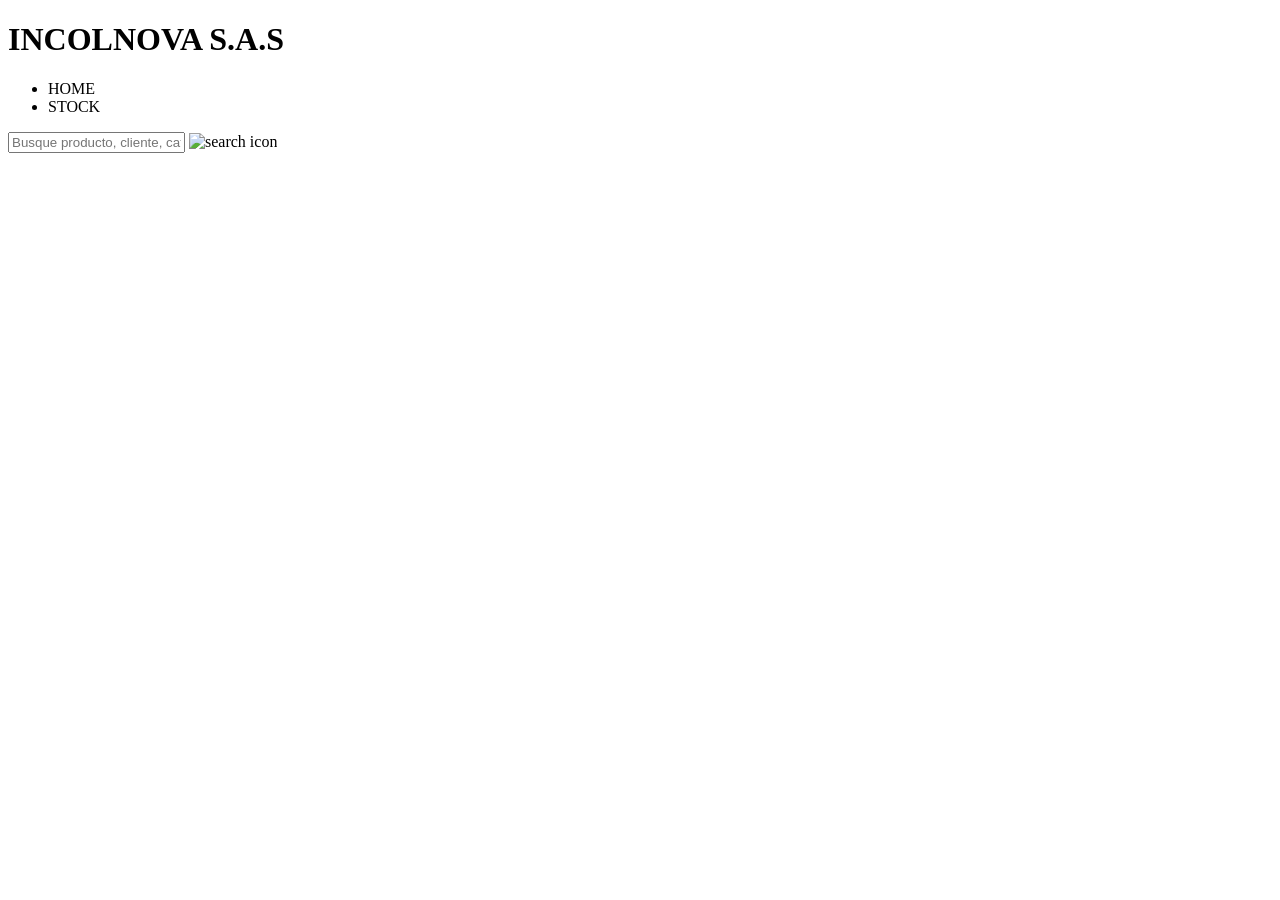
==== index.html @ 7d0bf695 "Maqueteando Log In" ====
<!DOCTYPE html>
<html lang="en">
<head>
    <meta charset="UTF-8">
    <meta name="viewport" content="width=device-width, initial-scale=1.0">
    <title>Incolnova - Home</title>
    <link rel="stylesheet" href="/css/style.css">
    <link rel="stylesheet" href="/fonts/fonts.css">
    <link rel="icon" href="/img/icon.png" type="image/png">
</head>
<body>
    <header>
        <div>
            <h1>INCOLNOVA S.A.S</h1>
        </div>
        <nav class="narbar">
            <ul>
                <li>HOME</li>
                <li>STOCK</li>
            </ul>
            <div>
                <input type="text" name="filter" id="navbar__filter" placeholder="Busque producto, cliente, categoria">
                <img src="/img/search_icon.svg" alt="search icon">
            </div>
        </nav>
    </header>
    <main>
        
    </main>
</body>
</html>
---- fonts/fonts.css ----
/* Importación de fuente: nombre de fuente, url, formato y grosor */

@font-face {
    font-family: 'Montserrat';
    src: url('/fonts/Font_Montserrat/Montserrat-Thin.ttf') format('truetype');
    font-weight: 100;
}
@font-face {
    font-family: 'Montserrat';
    src: url('/fonts/Font_Montserrat/Montserrat-ExtraLight.ttf') format('truetype');
    font-weight: 200;
}
@font-face {
    font-family: 'Montserrat';
    src: url('/fonts/Font_Montserrat/Montserrat-Light.ttf') format('truetype');
    font-weight: 300;
}
@font-face {
    font-family: 'Montserrat';
    src: url('/fonts/Font_Montserrat/Montserrat-Regular.ttf') format('truetype');
    font-weight: 400;
}
@font-face {
    font-family: 'Montserrat';
    src: url('/fonts/Font_Montserrat/Montserrat-Medium.ttf') format('truetype');
    font-weight: 500;
}
@font-face {
    font-family: 'Montserrat';
    src: url('/fonts/Font_Montserrat/Montserrat-SemiBold.ttf') format('truetype');
    font-weight: 600;
}
@font-face {
    font-family: 'Montserrat';
    src: url('/fonts/Font_Montserrat/Montserrat-Bold.ttf') format('truetype');
    font-weight: 700;
}
@font-face {
    font-family: 'Montserrat';
    src: url('/fonts/Font_Montserrat/Montserrat-ExtraBold.ttf') format('truetype');
    font-weight: 800;
}

@font-face {
    font-family: 'Montserrat';
    src: url('/fonts/Font_Montserrat/Montserrat-Black.ttf') format('truetype');
    font-weight: 900;
}
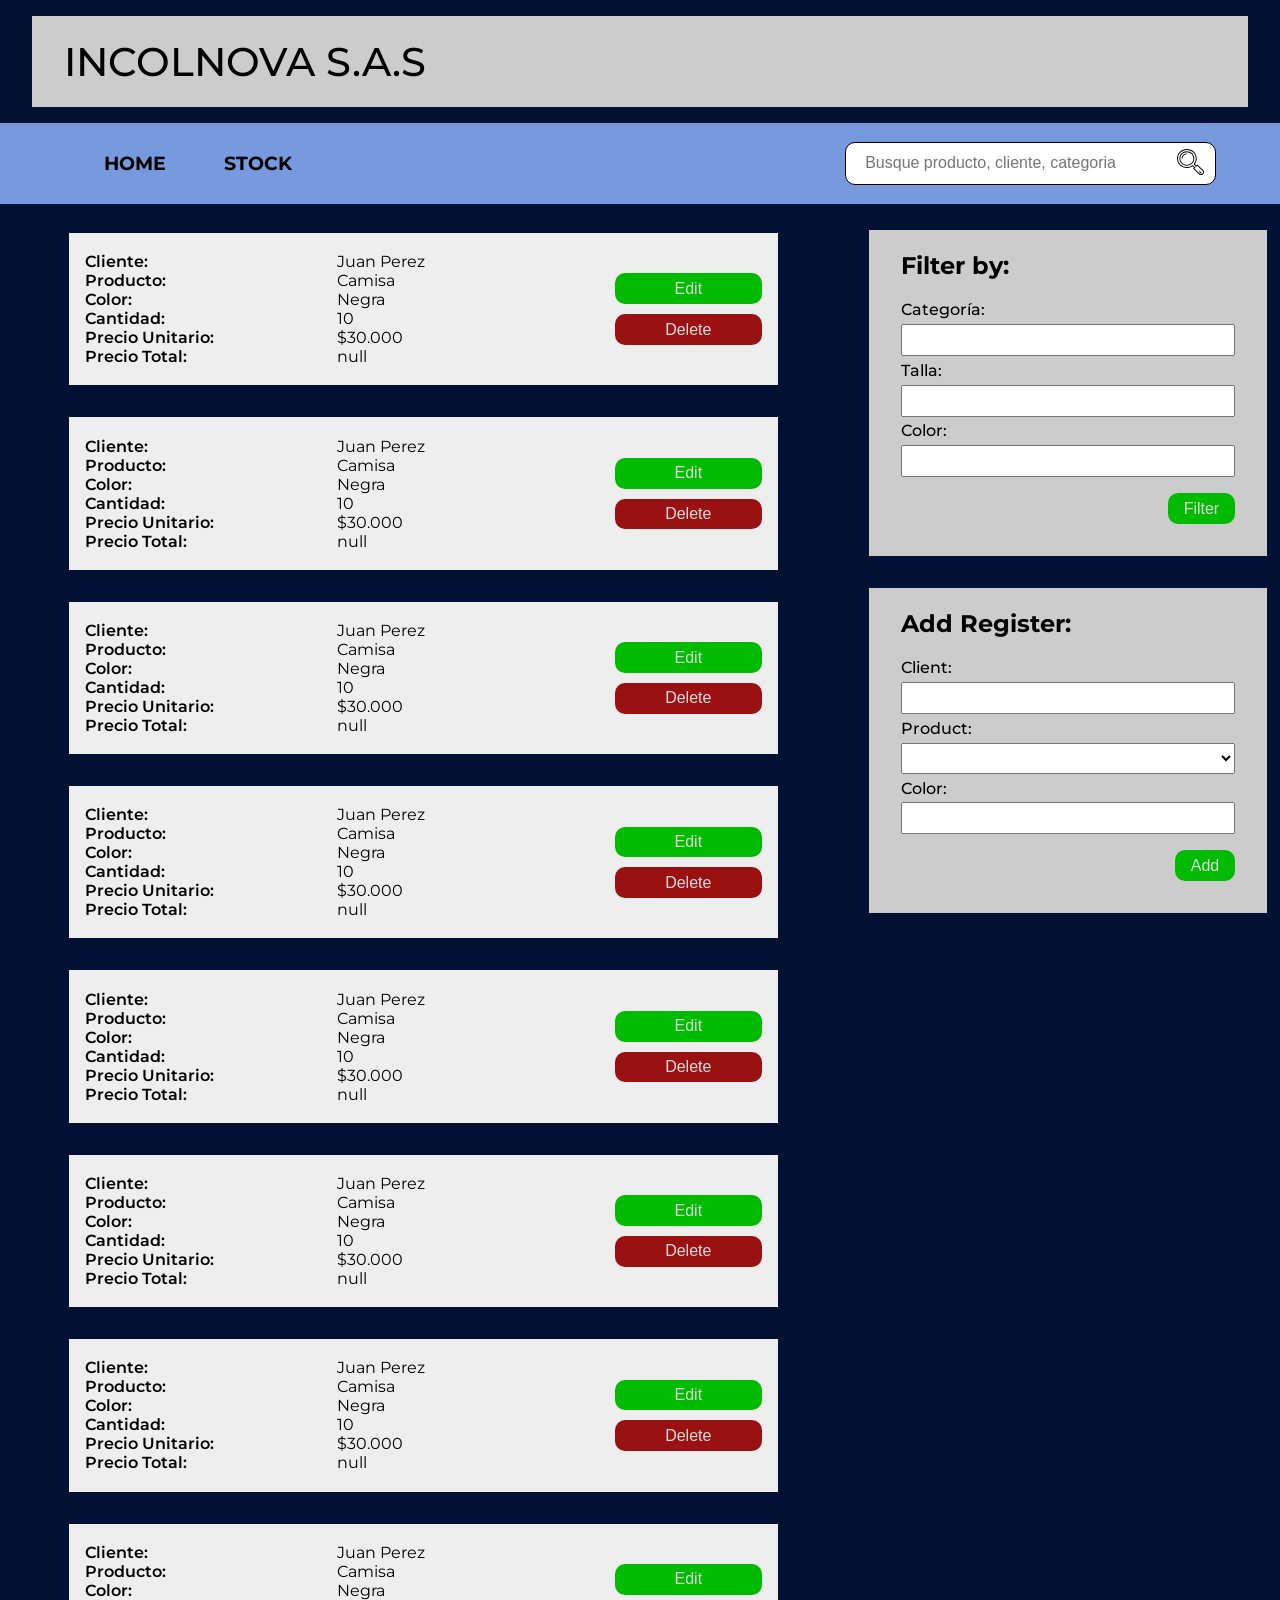
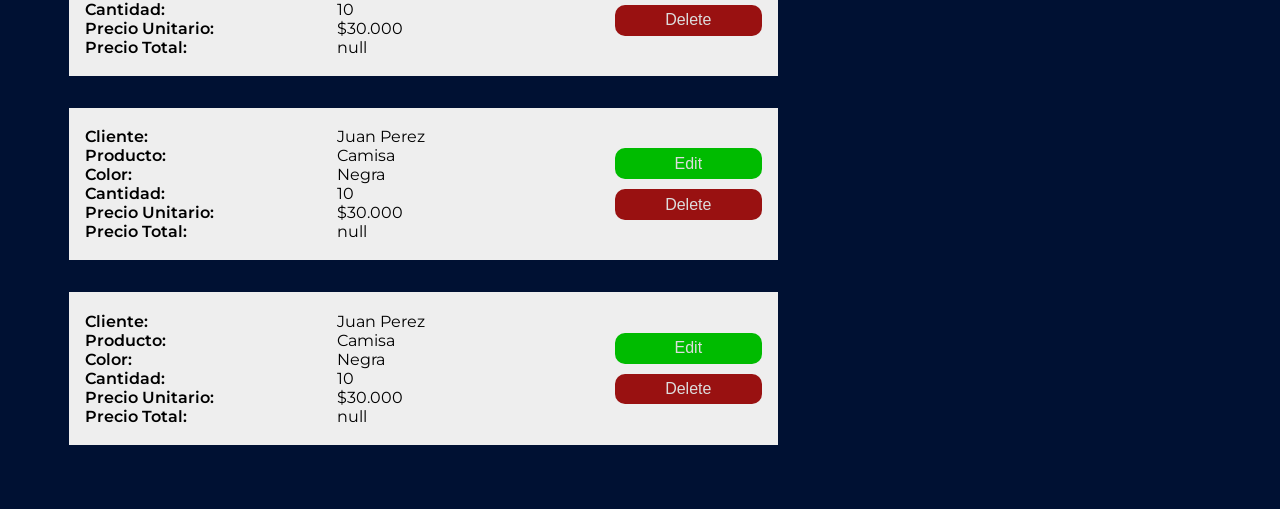
==== commit f89a72d5: "Maqueteando index" ====
--- a/index.html
+++ b/index.html
@@ -6,25 +6,257 @@
     <title>Incolnova - Home</title>
     <link rel="stylesheet" href="/css/style.css">
     <link rel="stylesheet" href="/fonts/fonts.css">
-    <link rel="icon" href="/img/icon.png" type="image/png">
+    <link rel="icon" href="/assets/img/icon.png" type="image/png">
 </head>
 <body>
+    
+    <!-- HEADER -->
     <header>
-        <div>
+        <div class="header__title">
             <h1>INCOLNOVA S.A.S</h1>
         </div>
-        <nav class="narbar">
-            <ul>
-                <li>HOME</li>
-                <li>STOCK</li>
-            </ul>
-            <div>
+        <div class="main-nav">
+            <nav class="navbar">
+                <ul class="navbar__ul">
+                    <li><a href="">HOME</a></li>
+                    <li><a href="">STOCK</a></li>
+                </ul>
+            </nav>
+            <div class="div-searcher">
                 <input type="text" name="filter" id="navbar__filter" placeholder="Busque producto, cliente, categoria">
-                <img src="/img/search_icon.svg" alt="search icon">
+                <button><img src="/assets/img/search_icon.svg" alt="search icon"></button>
             </div>
-        </nav>
+        </div>
     </header>
-    <main>
+
+
+    <!-- CONTENIDO PRINCIPAL -->
+    <main class="dashboard">
+
+        <!-- LISTADO IZQUIERDA -->
+            <section class="products">
+                <article class="card" data-id="123">
+                    <section class="card-body">
+                        <dl>
+                            <div><dt>Cliente:</dt><dd>Juan Perez</dd></div>
+                            <div><dt>Producto:</dt><dd>Camisa</dd></div>
+                            <div><dt>Color:</dt><dd>Negra</dd></div>
+                            <div><dt>Cantidad:</dt><dd>10</dd></div>
+                            <div><dt>Precio Unitario:</dt><dd>$30.000</dd></div>
+                            <div><dt>Precio Total:</dt><dd>null</dd></div>
+                        </dl>
+                    </section>
+                    <div class="card-actions">
+                        <button type="button" class="btn-edit">Edit</button>
+                        <button type="button" class="btn-delete">Delete</button>
+                    </div>
+                </article>
+                <article class="card" data-id="123">
+                    <section class="card-body">
+                        <dl>
+                            <div><dt>Cliente:</dt><dd>Juan Perez</dd></div>
+                            <div><dt>Producto:</dt><dd>Camisa</dd></div>
+                            <div><dt>Color:</dt><dd>Negra</dd></div>
+                            <div><dt>Cantidad:</dt><dd>10</dd></div>
+                            <div><dt>Precio Unitario:</dt><dd>$30.000</dd></div>
+                            <div><dt>Precio Total:</dt><dd>null</dd></div>
+                        </dl>
+                    </section>
+                    <div class="card-actions">
+                        <button type="button" class="btn-edit">Edit</button>
+                        <button type="button" class="btn-delete">Delete</button>
+                    </div>
+                </article>
+                <article class="card" data-id="123">
+                    <section class="card-body">
+                        <dl>
+                            <div><dt>Cliente:</dt><dd>Juan Perez</dd></div>
+                            <div><dt>Producto:</dt><dd>Camisa</dd></div>
+                            <div><dt>Color:</dt><dd>Negra</dd></div>
+                            <div><dt>Cantidad:</dt><dd>10</dd></div>
+                            <div><dt>Precio Unitario:</dt><dd>$30.000</dd></div>
+                            <div><dt>Precio Total:</dt><dd>null</dd></div>
+                        </dl>
+                    </section>
+                    <div class="card-actions">
+                        <button type="button" class="btn-edit">Edit</button>
+                        <button type="button" class="btn-delete">Delete</button>
+                    </div>
+                </article>
+                <article class="card" data-id="123">
+                    <section class="card-body">
+                        <dl>
+                            <div><dt>Cliente:</dt><dd>Juan Perez</dd></div>
+                            <div><dt>Producto:</dt><dd>Camisa</dd></div>
+                            <div><dt>Color:</dt><dd>Negra</dd></div>
+                            <div><dt>Cantidad:</dt><dd>10</dd></div>
+                            <div><dt>Precio Unitario:</dt><dd>$30.000</dd></div>
+                            <div><dt>Precio Total:</dt><dd>null</dd></div>
+                        </dl>
+                    </section>
+                    <div class="card-actions">
+                        <button type="button" class="btn-edit">Edit</button>
+                        <button type="button" class="btn-delete">Delete</button>
+                    </div>
+                </article>
+                <article class="card" data-id="123">
+                    <section class="card-body">
+                        <dl>
+                            <div><dt>Cliente:</dt><dd>Juan Perez</dd></div>
+                            <div><dt>Producto:</dt><dd>Camisa</dd></div>
+                            <div><dt>Color:</dt><dd>Negra</dd></div>
+                            <div><dt>Cantidad:</dt><dd>10</dd></div>
+                            <div><dt>Precio Unitario:</dt><dd>$30.000</dd></div>
+                            <div><dt>Precio Total:</dt><dd>null</dd></div>
+                        </dl>
+                    </section>
+                    <div class="card-actions">
+                        <button type="button" class="btn-edit">Edit</button>
+                        <button type="button" class="btn-delete">Delete</button>
+                    </div>
+                </article>
+                <article class="card" data-id="123">
+                    <section class="card-body">
+                        <dl>
+                            <div><dt>Cliente:</dt><dd>Juan Perez</dd></div>
+                            <div><dt>Producto:</dt><dd>Camisa</dd></div>
+                            <div><dt>Color:</dt><dd>Negra</dd></div>
+                            <div><dt>Cantidad:</dt><dd>10</dd></div>
+                            <div><dt>Precio Unitario:</dt><dd>$30.000</dd></div>
+                            <div><dt>Precio Total:</dt><dd>null</dd></div>
+                        </dl>
+                    </section>
+                    <div class="card-actions">
+                        <button type="button" class="btn-edit">Edit</button>
+                        <button type="button" class="btn-delete">Delete</button>
+                    </div>
+                </article>
+                <article class="card" data-id="123">
+                    <section class="card-body">
+                        <dl>
+                            <div><dt>Cliente:</dt><dd>Juan Perez</dd></div>
+                            <div><dt>Producto:</dt><dd>Camisa</dd></div>
+                            <div><dt>Color:</dt><dd>Negra</dd></div>
+                            <div><dt>Cantidad:</dt><dd>10</dd></div>
+                            <div><dt>Precio Unitario:</dt><dd>$30.000</dd></div>
+                            <div><dt>Precio Total:</dt><dd>null</dd></div>
+                        </dl>
+                    </section>
+                    <div class="card-actions">
+                        <button type="button" class="btn-edit">Edit</button>
+                        <button type="button" class="btn-delete">Delete</button>
+                    </div>
+                </article>
+                <article class="card" data-id="123">
+                    <section class="card-body">
+                        <dl>
+                            <div><dt>Cliente:</dt><dd>Juan Perez</dd></div>
+                            <div><dt>Producto:</dt><dd>Camisa</dd></div>
+                            <div><dt>Color:</dt><dd>Negra</dd></div>
+                            <div><dt>Cantidad:</dt><dd>10</dd></div>
+                            <div><dt>Precio Unitario:</dt><dd>$30.000</dd></div>
+                            <div><dt>Precio Total:</dt><dd>null</dd></div>
+                        </dl>
+                    </section>
+                    <div class="card-actions">
+                        <button type="button" class="btn-edit">Edit</button>
+                        <button type="button" class="btn-delete">Delete</button>
+                    </div>
+                </article>
+                <article class="card" data-id="123">
+                    <section class="card-body">
+                        <dl>
+                            <div><dt>Cliente:</dt><dd>Juan Perez</dd></div>
+                            <div><dt>Producto:</dt><dd>Camisa</dd></div>
+                            <div><dt>Color:</dt><dd>Negra</dd></div>
+                            <div><dt>Cantidad:</dt><dd>10</dd></div>
+                            <div><dt>Precio Unitario:</dt><dd>$30.000</dd></div>
+                            <div><dt>Precio Total:</dt><dd>null</dd></div>
+                        </dl>
+                    </section>
+                    <div class="card-actions">
+                        <button type="button" class="btn-edit">Edit</button>
+                        <button type="button" class="btn-delete">Delete</button>
+                    </div>
+                </article>
+                <article class="card" data-id="123">
+                    <section class="card-body">
+                        <dl>
+                            <div><dt>Cliente:</dt><dd>Juan Perez</dd></div>
+                            <div><dt>Producto:</dt><dd>Camisa</dd></div>
+                            <div><dt>Color:</dt><dd>Negra</dd></div>
+                            <div><dt>Cantidad:</dt><dd>10</dd></div>
+                            <div><dt>Precio Unitario:</dt><dd>$30.000</dd></div>
+                            <div><dt>Precio Total:</dt><dd>null</dd></div>
+                        </dl>
+                    </section>
+                    <div class="card-actions">
+                        <button type="button" class="btn-edit">Edit</button>
+                        <button type="button" class="btn-delete">Delete</button>
+                    </div>
+                </article>
+            </section>
+
+
+        <!-- PANEL DERECHO (FILTROS) -->
+        <aside class="aside">
+            <section class="sec__aside filters">
+                <h2>Filter by:</h2>
+                
+                <form action="">
+                    <div class="form-group">
+                        <label>Categoría:
+                            <input type="text">
+                        </label>
+                    </div>
+    
+                    <div class="form-group">
+                        <label>Talla:
+                            <input type="number">
+                        </label>
+                    </div>
+    
+                    <div class="form-group">
+                        <label>Color:
+                            <input type="text">
+                        </label>
+                    </div>
+                    <div class="div-filter"><button type="submit" class="btn-filter">Filter</button></div>
+                </form>
+            </section>
+            
+            <section class="sec__aside add-register">
+                <h2>Add Register:</h2>
+                
+                <form action="">
+                    <div class="form-group">
+                        <label>Client:
+                            <input type="text">
+                        </label>
+                    </div>
+    
+                    <div class="form-group">
+                        <label>Product:
+                            <select name="product" id="">
+                                <option value="0" disabled selected></option>
+                                <option value="1">Shirt</option>
+                                <option value="2">Jersey</option>
+                                <option value="3">Coat</option>
+                                <option value="4">Jacket</option>
+                                <option value="5">Pants</option>
+                            </select>
+                        </label>
+                    </div>
+    
+                    <div class="form-group">
+                        <label>Color:
+                            <input type="text">
+                        </label>
+                    </div>
+                    <div class="div-filter"><button type="submit" class="btn-filter">Add</button></div>
+                </form>
+            </section>
+        </aside>
         
     </main>
 </body>
--- a/css/style.css
+++ b/css/style.css
@@ -0,0 +1,211 @@
+body {
+    margin: 0;
+    background-color: #013;
+    width: 100%;
+    min-height: 100vh;
+    font-family: "Montserrat";
+
+    display: flex;
+    flex-direction: column;
+    align-items: center;
+}
+
+div, header {
+    box-sizing: border-box;
+}
+
+header {
+    width: 100%;
+}
+
+.header__title {
+    box-sizing: border-box;
+    background-color: #ccc;
+    width: 95%;
+    padding: 1.3rem 0 1.3rem 2rem;
+    margin: 1rem auto;
+}
+
+h1 {
+    font-size: 2.5em;
+    font-weight: 500;
+    margin: 0;
+}
+
+/* ------------------------ NavBar ------------------------ */
+
+.main-nav {
+    background-color: #79d;
+    padding: .8rem 4rem;
+    margin: .8rem 0;
+    box-sizing: border-box;
+    
+    display: flex;
+    justify-content: space-between;
+    align-items: center;
+    flex-wrap: wrap;
+}
+
+.navbar__ul {
+    display: flex;
+}
+
+.navbar__ul li {
+    display: block;
+    margin-right: 3em;
+    font-size: 1.2em;
+    font-weight: 700;
+}
+.navbar__ul a{
+    text-decoration: none;
+    color: #000;
+}
+
+.div-searcher {
+    position: relative;
+    text-align: right;
+    background-color: #fff;
+    padding: .2rem .7rem;
+    border: 1px solid #000;
+    border-radius: 10px;
+    
+    display: flex;
+    align-items: center;
+}
+
+.div-searcher input {
+    font-size: 1em;
+    width: 19rem;
+    padding: .5rem;
+    min-width: 1rem;
+    background-color: transparent;
+    border: none;
+}
+
+.div-searcher input:focus-visible {
+    overflow: none;
+    border: none;
+}
+.div-searcher button {
+    background-color: transparent;
+    border: none;
+    padding: 0;
+}
+.div-searcher img {
+    height: 2em;
+    margin: auto 0;
+}
+
+/* ------------------------ MAIN ------------------------ */
+
+.dashboard {
+    flex-grow: 1;
+    display: grid;
+    grid-template-columns: 2fr 1fr;
+    gap: 10px;
+    min-height: 100%;
+    width: 100%;
+    max-width: 1500px;
+}
+
+.products {
+    width: 100%;
+    display: flex;
+    flex-direction: column;
+    align-items: center;
+    margin-bottom: 3rem;
+}
+
+.card {
+    background-color: #eee;
+    padding: 1.2rem 1rem;
+    margin: 1rem;
+    display: flex;
+    justify-content: space-between;
+    align-items: center;
+    width: 80%;
+}
+.card-body{
+    flex-grow: 3;
+}
+.card-body dl {
+    margin: 0;
+}
+.card-body div {
+    display: grid;
+    grid-template-columns: 1fr 1.5fr;
+}
+.card-body dt {
+    font-weight: 600;
+}
+
+.btn-edit, .btn-new-register, .btn-delete, .btn-filter {
+    font-size: 1em;
+    color: #ddd;
+    background-color: #0B0;
+    border: none;
+    border-radius: 10px;
+    padding: .4rem 1rem;
+}
+.btn-delete {background-color: #911;}
+
+.card-actions {
+    flex-grow: 1;
+    display: flex;
+    flex-direction: column;
+    gap: 10px;
+}
+
+/* ------------------------ FILTER ------------------------ */
+
+.sec__aside {
+    background-color: #ccc;
+    margin: .8rem;
+    margin-bottom: 2rem;
+    padding:.1rem 2rem 2rem 2rem;
+    font-weight: 500;
+    height: min-content;
+}
+.form-group input, .form-group select {
+    box-sizing: border-box;
+    padding: 5px;
+    font-size: 1em;
+}
+.form-group label, .form-group input, .form-group select {
+    width: 100%;
+    display: block;
+    margin: .3rem 0;
+}
+
+.div-filter {
+    display: flex;
+    justify-content: end;
+    margin-top: 1rem;
+}
+
+.add-register {
+    position: sticky;
+    top: 10px;
+}
+
+/* ------------------------ MEDIA QUERIES ------------------------ */
+
+
+@media screen and (max-width: 800px) {
+    .main-nav {
+        justify-content: center;
+    }
+    .dashboard {
+        grid-template-columns: 1fr;
+    }
+    .aside {
+        display: flex;
+        justify-content: center;
+        flex-wrap: wrap;
+    }
+    .sec__aside {
+        flex-grow: 1;
+        min-width: 100px;
+        max-width: 300px;
+    }
+}
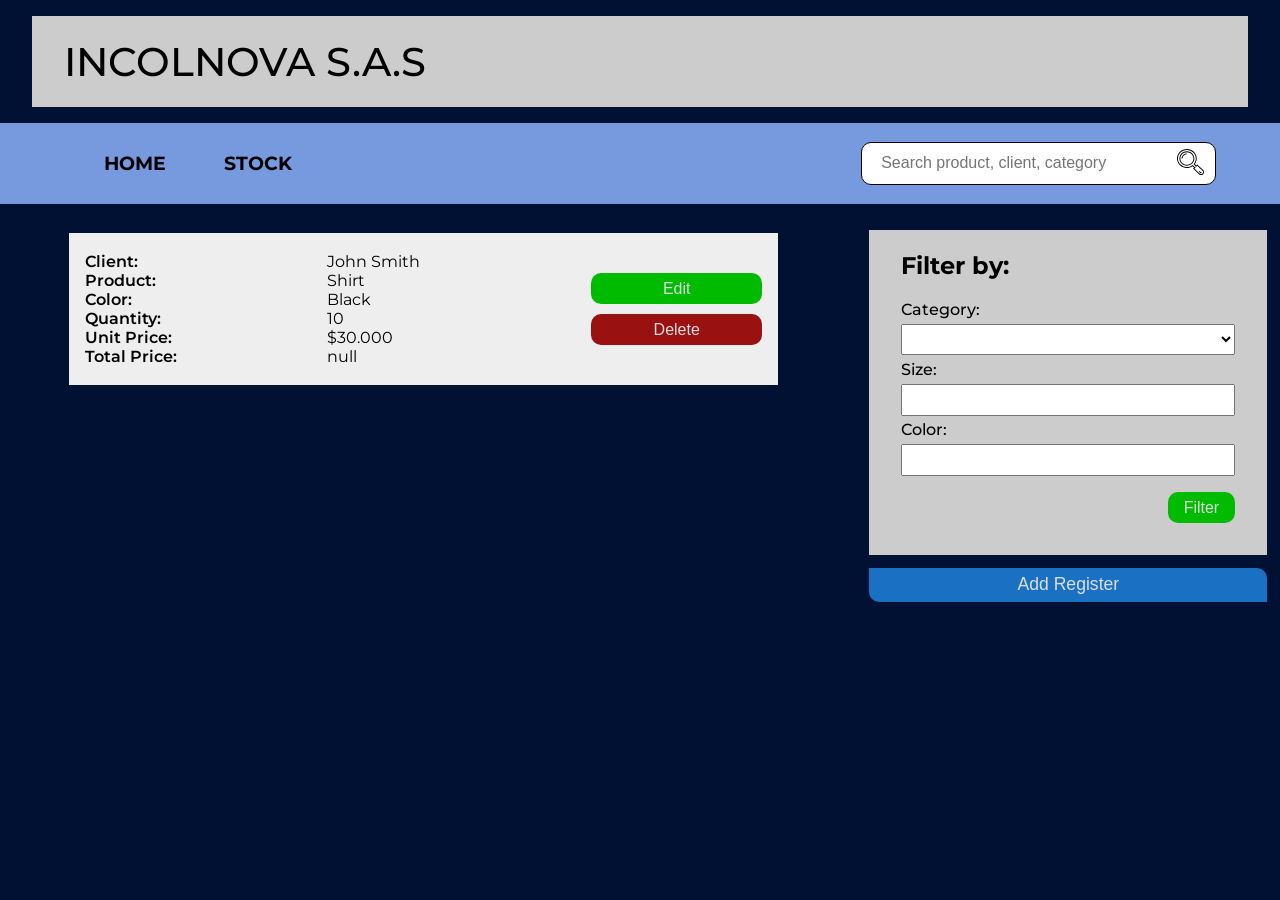
==== commit a72c9560: "Maqueteando Ventana Modal" ====
--- a/index.html
+++ b/index.html
@@ -7,6 +7,7 @@
     <link rel="stylesheet" href="/css/style.css">
     <link rel="stylesheet" href="/fonts/fonts.css">
     <link rel="icon" href="/assets/img/icon.png" type="image/png">
+    <script src="/js/modal.js"></script>
 </head>
 <body>
     
@@ -23,7 +24,7 @@
                 </ul>
             </nav>
             <div class="div-searcher">
-                <input type="text" name="filter" id="navbar__filter" placeholder="Busque producto, cliente, categoria">
+                <input type="text" name="filter" id="navbar__filter" placeholder="Search product, client, category">
                 <button><img src="/assets/img/search_icon.svg" alt="search icon"></button>
             </div>
         </div>
@@ -38,156 +39,12 @@
                 <article class="card" data-id="123">
                     <section class="card-body">
                         <dl>
-                            <div><dt>Cliente:</dt><dd>Juan Perez</dd></div>
-                            <div><dt>Producto:</dt><dd>Camisa</dd></div>
-                            <div><dt>Color:</dt><dd>Negra</dd></div>
-                            <div><dt>Cantidad:</dt><dd>10</dd></div>
-                            <div><dt>Precio Unitario:</dt><dd>$30.000</dd></div>
-                            <div><dt>Precio Total:</dt><dd>null</dd></div>
-                        </dl>
-                    </section>
-                    <div class="card-actions">
-                        <button type="button" class="btn-edit">Edit</button>
-                        <button type="button" class="btn-delete">Delete</button>
-                    </div>
-                </article>
-                <article class="card" data-id="123">
-                    <section class="card-body">
-                        <dl>
-                            <div><dt>Cliente:</dt><dd>Juan Perez</dd></div>
-                            <div><dt>Producto:</dt><dd>Camisa</dd></div>
-                            <div><dt>Color:</dt><dd>Negra</dd></div>
-                            <div><dt>Cantidad:</dt><dd>10</dd></div>
-                            <div><dt>Precio Unitario:</dt><dd>$30.000</dd></div>
-                            <div><dt>Precio Total:</dt><dd>null</dd></div>
-                        </dl>
-                    </section>
-                    <div class="card-actions">
-                        <button type="button" class="btn-edit">Edit</button>
-                        <button type="button" class="btn-delete">Delete</button>
-                    </div>
-                </article>
-                <article class="card" data-id="123">
-                    <section class="card-body">
-                        <dl>
-                            <div><dt>Cliente:</dt><dd>Juan Perez</dd></div>
-                            <div><dt>Producto:</dt><dd>Camisa</dd></div>
-                            <div><dt>Color:</dt><dd>Negra</dd></div>
-                            <div><dt>Cantidad:</dt><dd>10</dd></div>
-                            <div><dt>Precio Unitario:</dt><dd>$30.000</dd></div>
-                            <div><dt>Precio Total:</dt><dd>null</dd></div>
-                        </dl>
-                    </section>
-                    <div class="card-actions">
-                        <button type="button" class="btn-edit">Edit</button>
-                        <button type="button" class="btn-delete">Delete</button>
-                    </div>
-                </article>
-                <article class="card" data-id="123">
-                    <section class="card-body">
-                        <dl>
-                            <div><dt>Cliente:</dt><dd>Juan Perez</dd></div>
-                            <div><dt>Producto:</dt><dd>Camisa</dd></div>
-                            <div><dt>Color:</dt><dd>Negra</dd></div>
-                            <div><dt>Cantidad:</dt><dd>10</dd></div>
-                            <div><dt>Precio Unitario:</dt><dd>$30.000</dd></div>
-                            <div><dt>Precio Total:</dt><dd>null</dd></div>
-                        </dl>
-                    </section>
-                    <div class="card-actions">
-                        <button type="button" class="btn-edit">Edit</button>
-                        <button type="button" class="btn-delete">Delete</button>
-                    </div>
-                </article>
-                <article class="card" data-id="123">
-                    <section class="card-body">
-                        <dl>
-                            <div><dt>Cliente:</dt><dd>Juan Perez</dd></div>
-                            <div><dt>Producto:</dt><dd>Camisa</dd></div>
-                            <div><dt>Color:</dt><dd>Negra</dd></div>
-                            <div><dt>Cantidad:</dt><dd>10</dd></div>
-                            <div><dt>Precio Unitario:</dt><dd>$30.000</dd></div>
-                            <div><dt>Precio Total:</dt><dd>null</dd></div>
-                        </dl>
-                    </section>
-                    <div class="card-actions">
-                        <button type="button" class="btn-edit">Edit</button>
-                        <button type="button" class="btn-delete">Delete</button>
-                    </div>
-                </article>
-                <article class="card" data-id="123">
-                    <section class="card-body">
-                        <dl>
-                            <div><dt>Cliente:</dt><dd>Juan Perez</dd></div>
-                            <div><dt>Producto:</dt><dd>Camisa</dd></div>
-                            <div><dt>Color:</dt><dd>Negra</dd></div>
-                            <div><dt>Cantidad:</dt><dd>10</dd></div>
-                            <div><dt>Precio Unitario:</dt><dd>$30.000</dd></div>
-                            <div><dt>Precio Total:</dt><dd>null</dd></div>
-                        </dl>
-                    </section>
-                    <div class="card-actions">
-                        <button type="button" class="btn-edit">Edit</button>
-                        <button type="button" class="btn-delete">Delete</button>
-                    </div>
-                </article>
-                <article class="card" data-id="123">
-                    <section class="card-body">
-                        <dl>
-                            <div><dt>Cliente:</dt><dd>Juan Perez</dd></div>
-                            <div><dt>Producto:</dt><dd>Camisa</dd></div>
-                            <div><dt>Color:</dt><dd>Negra</dd></div>
-                            <div><dt>Cantidad:</dt><dd>10</dd></div>
-                            <div><dt>Precio Unitario:</dt><dd>$30.000</dd></div>
-                            <div><dt>Precio Total:</dt><dd>null</dd></div>
-                        </dl>
-                    </section>
-                    <div class="card-actions">
-                        <button type="button" class="btn-edit">Edit</button>
-                        <button type="button" class="btn-delete">Delete</button>
-                    </div>
-                </article>
-                <article class="card" data-id="123">
-                    <section class="card-body">
-                        <dl>
-                            <div><dt>Cliente:</dt><dd>Juan Perez</dd></div>
-                            <div><dt>Producto:</dt><dd>Camisa</dd></div>
-                            <div><dt>Color:</dt><dd>Negra</dd></div>
-                            <div><dt>Cantidad:</dt><dd>10</dd></div>
-                            <div><dt>Precio Unitario:</dt><dd>$30.000</dd></div>
-                            <div><dt>Precio Total:</dt><dd>null</dd></div>
-                        </dl>
-                    </section>
-                    <div class="card-actions">
-                        <button type="button" class="btn-edit">Edit</button>
-                        <button type="button" class="btn-delete">Delete</button>
-                    </div>
-                </article>
-                <article class="card" data-id="123">
-                    <section class="card-body">
-                        <dl>
-                            <div><dt>Cliente:</dt><dd>Juan Perez</dd></div>
-                            <div><dt>Producto:</dt><dd>Camisa</dd></div>
-                            <div><dt>Color:</dt><dd>Negra</dd></div>
-                            <div><dt>Cantidad:</dt><dd>10</dd></div>
-                            <div><dt>Precio Unitario:</dt><dd>$30.000</dd></div>
-                            <div><dt>Precio Total:</dt><dd>null</dd></div>
-                        </dl>
-                    </section>
-                    <div class="card-actions">
-                        <button type="button" class="btn-edit">Edit</button>
-                        <button type="button" class="btn-delete">Delete</button>
-                    </div>
-                </article>
-                <article class="card" data-id="123">
-                    <section class="card-body">
-                        <dl>
-                            <div><dt>Cliente:</dt><dd>Juan Perez</dd></div>
-                            <div><dt>Producto:</dt><dd>Camisa</dd></div>
-                            <div><dt>Color:</dt><dd>Negra</dd></div>
-                            <div><dt>Cantidad:</dt><dd>10</dd></div>
-                            <div><dt>Precio Unitario:</dt><dd>$30.000</dd></div>
-                            <div><dt>Precio Total:</dt><dd>null</dd></div>
+                            <div><dt>Client:</dt><dd>John Smith</dd></div>
+                            <div><dt>Product:</dt><dd>Shirt</dd></div>
+                            <div><dt>Color:</dt><dd>Black</dd></div>
+                            <div><dt>Quantity:</dt><dd>10</dd></div>
+                            <div><dt>Unit Price:</dt><dd>$30.000</dd></div>
+                            <div><dt>Total Price:</dt><dd>null</dd></div>
                         </dl>
                     </section>
                     <div class="card-actions">
@@ -200,62 +57,94 @@
 
         <!-- PANEL DERECHO (FILTROS) -->
         <aside class="aside">
-            <section class="sec__aside filters">
-                <h2>Filter by:</h2>
-                
-                <form action="">
-                    <div class="form-group">
-                        <label>Categoría:
-                            <input type="text">
-                        </label>
+            <div class="aside-top">
+                <section class="sec__aside filters">
+                    <h2>Filter by:</h2>
+                    
+                    <form action="">
+                        <div class="form-group">
+                            <label>Category:
+                                <select id="product" required>
+                                    <option value="" disabled selected></option>
+                                    <option value="1">Shirt</option>
+                                    <option value="2">Jersey</option>
+                                    <option value="3">Coat</option>
+                                    <option value="4">Jacket</option>
+                                    <option value="5">Pants</option>
+                                </select>
+                            </label>
+                        </div>
+        
+                        <div class="form-group">
+                            <label>Size:
+                                <input type="number">
+                            </label>
+                        </div>
+        
+                        <div class="form-group">
+                            <label>Color:
+                                <input type="text">
+                            </label>
+                        </div>
+                        <div class="div-filter"><button type="submit" class="btn-filter">Filter</button></div>
+                    </form>
+                </section>
+
+                <button id="openBtn" class="btn-open-modal">Add Register</button>
+            </div>
+
+            <dialog id="miModal" class="modal">
+                <header class="header-modal">
+                    <h2>New Register</h2>
+                    <button id="closeBtn" class="close-modal" aria-label="Cerrar">&times;</button>
+                </header>
+
+                <form method="dialog" id="formRegister">
+                    <div class="inputs-modal">
+                        
+                        <label for="client">Client:</label>
+                        <input id="client" type="text" placeholder="John Doe" required>
+
+                        <label for="product">Select the product:</label>
+                        <select id="product" required>
+                            <option value="" disabled selected>Select product</option>
+                            <option value="1">Shirt</option>
+                            <option value="2">Jersey</option>
+                            <option value="3">Coat</option>
+                            <option value="4">Jacket</option>
+                            <option value="5">Pants</option>
+                        </select>
+
+                        <label for="branch">Select the branch:</label>
+                        <select id="branch" required>
+                            <option value="" disabled selected>Select branch</option>
+                            <option>Adidas</option>
+                            <option>Arturo Calle</option>
+                            <option>Lacoste</option>
+                            <option>H&M</option>
+                        </select>
+
+                        <label for="color">Select the color:</label>
+                        <select id="color" required>
+                            <option value="" disabled selected>Select color</option>
+                            <option>Black</option>
+                            <option>White</option>
+                            <option>Blue</option>
+                            <option>Orange</option>
+                            <option>Green</option>
+                        </select>
+
+                        <label for="quantity">Quantity:</label>
+                        <input id="quantity" type="number" min="1" placeholder="5" required>
+
                     </div>
-    
-                    <div class="form-group">
-                        <label>Talla:
-                            <input type="number">
-                        </label>
-                    </div>
-    
-                    <div class="form-group">
-                        <label>Color:
-                            <input type="text">
-                        </label>
-                    </div>
-                    <div class="div-filter"><button type="submit" class="btn-filter">Filter</button></div>
+
+                    <footer class="footer-modal">
+                        <button type="button" class="button-modal cancel-btn">Cancel</button>
+                        <button type="submit" class="button-modal submit-btn">Add Register</button>
+                    </footer>
                 </form>
-            </section>
-            
-            <section class="sec__aside add-register">
-                <h2>Add Register:</h2>
-                
-                <form action="">
-                    <div class="form-group">
-                        <label>Client:
-                            <input type="text">
-                        </label>
-                    </div>
-    
-                    <div class="form-group">
-                        <label>Product:
-                            <select name="product" id="">
-                                <option value="0" disabled selected></option>
-                                <option value="1">Shirt</option>
-                                <option value="2">Jersey</option>
-                                <option value="3">Coat</option>
-                                <option value="4">Jacket</option>
-                                <option value="5">Pants</option>
-                            </select>
-                        </label>
-                    </div>
-    
-                    <div class="form-group">
-                        <label>Color:
-                            <input type="text">
-                        </label>
-                    </div>
-                    <div class="div-filter"><button type="submit" class="btn-filter">Add</button></div>
-                </form>
-            </section>
+            </dialog>
         </aside>
         
     </main>
--- a/css/style.css
+++ b/css/style.css
@@ -10,7 +10,7 @@
     align-items: center;
 }
 
-div, header {
+div, header, input {
     box-sizing: border-box;
 }
 
@@ -62,8 +62,6 @@
 }
 
 .div-searcher {
-    position: relative;
-    text-align: right;
     background-color: #fff;
     padding: .2rem .7rem;
     border: 1px solid #000;
@@ -139,7 +137,10 @@
     font-weight: 600;
 }
 
-.btn-edit, .btn-new-register, .btn-delete, .btn-filter {
+.btn-edit, 
+.btn-new-register, 
+.btn-delete, 
+.btn-filter {
     font-size: 1em;
     color: #ddd;
     background-color: #0B0;
@@ -158,10 +159,16 @@
 
 /* ------------------------ FILTER ------------------------ */
 
+.aside-top {
+    position: sticky;
+    top: 10px;
+    box-sizing: border-box;
+    margin: .8rem;
+}
+
 .sec__aside {
     background-color: #ccc;
-    margin: .8rem;
-    margin-bottom: 2rem;
+    margin-bottom: .8rem;
     padding:.1rem 2rem 2rem 2rem;
     font-weight: 500;
     height: min-content;
@@ -183,9 +190,128 @@
     margin-top: 1rem;
 }
 
-.add-register {
-    position: sticky;
-    top: 10px;
+.btn-open-modal {
+    font-size: 1.1em;
+    color: #ddd;
+    background-color: #1a70c2;
+    border: none;
+    width: 100%;
+    border-radius: 0 10px;
+    padding: .4rem 1rem;
+}
+
+
+/* ------------------------ MODAL ------------------------ */
+
+.modal {
+    width: 500px;
+    padding: 0;
+    border: none;
+    border-radius: 12px;
+    background: #f9f9f9;
+    box-shadow: 0 0 30px #000.2;
+    animation: fadeIn .25s ease;
+}
+
+.modal::backdrop {
+    background: #000.5;
+    backdrop-filter: blur(4px);
+}
+
+@keyframes fadeIn {
+    from {
+        opacity: 0;
+        transform: scale(.95);
+    }
+    to {
+        opacity: 1;
+        transform: scale(1);
+    }
+}
+
+.header-modal {
+    display: flex;
+    justify-content: space-between;
+    align-items: center;
+    padding: 1rem;
+    background: #4a90e2;
+    color: white;
+    border-radius: 12px 12px 0 0;
+}
+
+.header-modal h2 {
+    margin: 0;
+    font-weight: 500;
+}
+
+.modal form {
+    padding: 2rem;
+}
+
+.inputs-modal label {
+    font-weight: 500;
+    display: block;
+    margin-top: .4rem;
+    margin-bottom: .1rem;
+}
+
+.inputs-modal input,
+.inputs-modal select {
+    width: 100%;
+    padding: .6rem;
+    margin: .3rem 0;
+    border-radius: 6px;
+    border: 1px solid #ccc;
+    transition: .2s;
+}
+
+.inputs-modal input:focus,
+.inputs-modal select:focus {
+    outline: none;
+    border-color: #4a90e2;
+    box-shadow: 0 0 0 2px rgba(74,144,226,.2);
+}
+
+.footer-modal {
+    display: flex;
+    justify-content: flex-end;
+    gap: 1rem;
+    margin-top: 1.5rem;
+}
+
+.button-modal {
+    padding: .6rem 1.2rem;
+    border: none;
+    border-radius: 6px;
+    cursor: pointer;
+    font-weight: 500;
+    transition: .2s;
+}
+
+.submit-btn {
+    background: #28a745;
+    color: white;
+}
+
+.submit-btn:hover {
+    background: #218838;
+}
+
+.cancel-btn {
+    background: #dc3545;
+    color: white;
+}
+
+.cancel-btn:hover {
+    background: #c82333;
+}
+
+.close-modal {
+    background: transparent;
+    border: none;
+    font-size: 1.5rem;
+    color: white;
+    cursor: pointer;
 }
 
 /* ------------------------ MEDIA QUERIES ------------------------ */
